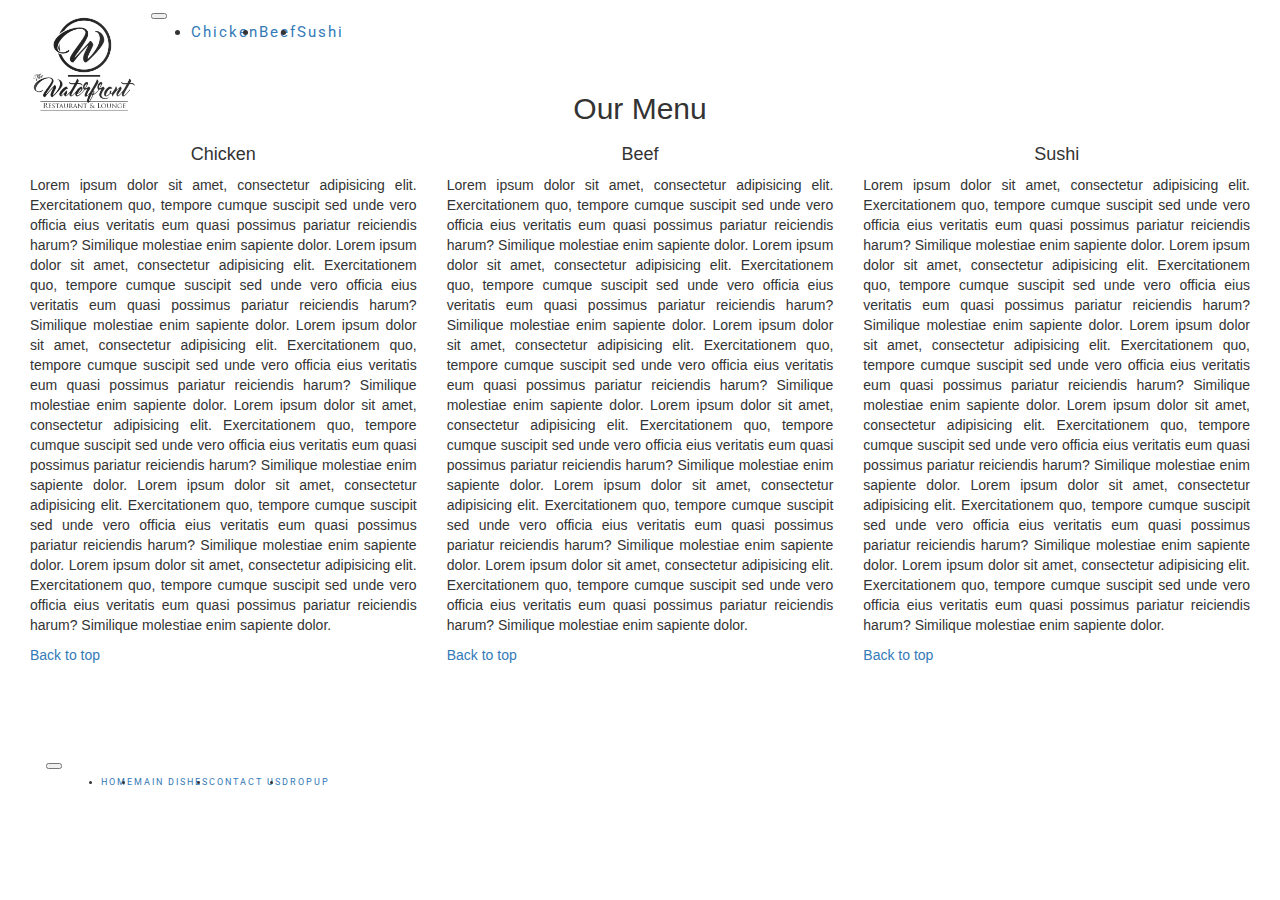
==== site/module_3_solution/index.html @ 6fbf0d16 "Update index.html" ====
<!DOCTYPE html>
<html lang="en">
<head>
    <meta charset="UTF-8">
    <meta name="viewport" content="width=device-width, initial-scale=1.0, shrink-to-fit=no">
    <meta http-equiv="X-UA-Compatible" content="ie=edge">
    <!-- Bootstrap CSS -->
    <link rel="stylesheet" href="https://maxcdn.bootstrapcdn.com/bootstrap/3.3.7/css/bootstrap.min.css" integrity="sha384-BVYiiSIFeK1dGmJRAkycuHAHRg32OmUcww7on3RYdg4Va+PmSTsz/K68vbdEjh4u" crossorigin="anonymous">
    <link rel="stylesheet" href="css/styles.css">
    <link href="https://fonts.googleapis.com/css?family=Roboto:400,700&display=swap" rel="stylesheet">
    <title>Module 3 Assigment</title>
</head>
<body>
    <div class="container-fluid">

        <!-- Navigation Bar -->
        <nav class="navbar navbar-light bg-light navbar-expand-sm">
            <a href="#" class="navbar-brand"><img src="images/main_logo.png" alt="Restaurant logo"></a>

            <button class="navbar-toggler" data-toggle="collapse" data-target="#MenuInTheNavBar">
                <!--This adds the button menu to display the 'li' navitems in xs screens-->
                <span class="navbar-toggler-icon"></span>
                <!--This span adds the 3-line hamburguer icon to the button-->
            </button>

            <div class="collapse navbar-collapse" id="MenuInTheNavBar">
                <!--This with 'navbar-expand-sm' is for making each 'li' to be flow-direction:row from small size screen, this also push each li to the left-->
                <ul class="navbar-nav">
                    <li class="nav-item .text-dark"><a href="#chicken" class="nav-link">Chicken</a></li>
                    <li class="nav-item .text-dark"><a href="#beef" class="nav-link">Beef</a></li>
                    <li class="nav-item .text-dark"><a href="#sushi" class="nav-link">Sushi</a></li>
                </ul>
            </div>
        </nav>

        <!-- Header -->
        <div class="container">
            <h2 class="text-center p-3" id="Menu">Our Menu</h1>
        </div>
        <div class="container-fluid mb-4">
            <div class="row">
                <div class="col-md-4 col-sm-6 col-xs-12">
                    <div class="bg-secondary p-3 rounded"> <!--This extra div creates space (gutter) automatically between columns-->
                    <h4 class="text-center text-light" id="chicken">Chicken</h3>
                    <p>Lorem ipsum dolor sit amet, consectetur adipisicing elit. Exercitationem quo, tempore cumque
                        suscipit sed unde vero officia eius veritatis eum quasi possimus pariatur reiciendis harum? Similique
                        molestiae enim sapiente dolor. Lorem ipsum dolor sit amet, consectetur adipisicing elit. Exercitationem quo,
                        tempore cumque suscipit sed unde vero officia eius veritatis eum quasi possimus pariatur reiciendis
                        harum?Similique molestiae enim sapiente dolor. Lorem ipsum dolor sit amet, consectetur adipisicing
                        elit. Exercitationem quo, tempore cumque suscipit sed unde vero officia eius veritatis eum quasi
                        possimus pariatur reiciendis harum? Similique molestiae enim sapiente dolor.
                        Lorem ipsum dolor sit amet, consectetur adipisicing elit. Exercitationem quo, tempore cumque suscipit
                        sed unde vero officia eius veritatis eum quasi possimus pariatur reiciendis harum? Similique
                        molestiae enim sapiente dolor. Lorem ipsum dolor sit amet, consectetur adipisicing elit. Exercitationem quo,
                        tempore cumque suscipit sed unde vero officia eius veritatis eum quasi possimus pariatur reiciendis
                        harum? Similique molestiae enim sapiente dolor. Lorem ipsum dolor sit amet, consectetur adipisicing
                        elit. Exercitationem quo, tempore cumque suscipit sed unde vero officia eius veritatis eum quasi
                        possimus pariatur reiciendis harum? Similique molestiae enim sapiente dolor.</p>
                        <a href="#Menu" class="d-block text-center text-white">Back to top</a>
                </div></div>

                <div class="col-md-4 col-sm-6 col-xs-12">
                    <div class="bg-secondary p-3 rounded">
                    <h4 class="text-center text-light" id="beef">Beef</h3>
                    <p>Lorem ipsum dolor sit amet, consectetur adipisicing elit. Exercitationem quo, tempore cumque
                        suscipit sed unde vero officia eius veritatis eum quasi possimus pariatur reiciendis harum? Similique
                        molestiae enim sapiente dolor. Lorem ipsum dolor sit amet, consectetur adipisicing elit. Exercitationem quo,
                        tempore cumque suscipit sed unde vero officia eius veritatis eum quasi possimus pariatur reiciendis
                        harum?Similique molestiae enim sapiente dolor. Lorem ipsum dolor sit amet, consectetur adipisicing
                        elit. Exercitationem quo, tempore cumque suscipit sed unde vero officia eius veritatis eum quasi
                        possimus pariatur reiciendis harum? Similique molestiae enim sapiente dolor.
                        Lorem ipsum dolor sit amet, consectetur adipisicing elit. Exercitationem quo, tempore cumque suscipit
                        sed unde vero officia eius veritatis eum quasi possimus pariatur reiciendis harum? Similique
                        molestiae enim sapiente dolor. Lorem ipsum dolor sit amet, consectetur adipisicing elit. Exercitationem quo,
                        tempore cumque suscipit sed unde vero officia eius veritatis eum quasi possimus pariatur reiciendis
                        harum? Similique molestiae enim sapiente dolor. Lorem ipsum dolor sit amet, consectetur adipisicing
                        elit. Exercitationem quo, tempore cumque suscipit sed unde vero officia eius veritatis eum quasi
                        possimus pariatur reiciendis harum? Similique molestiae enim sapiente dolor.</p>
                        <a href="#Menu" class="d-block text-center text-white">Back to top</a>
                </div></div>

                <div class="col-md-4 col-sm-12 col-xs-12" id="thirdColumn">
                    <div class="bg-secondary p-3 rounded">
                    <h4 class="text-center text-light" id="sushi">Sushi</h3>
                    <p>Lorem ipsum dolor sit amet, consectetur adipisicing elit. Exercitationem quo, tempore cumque
                        suscipit sed unde vero officia eius veritatis eum quasi possimus pariatur reiciendis harum? Similique
                        molestiae enim sapiente dolor. Lorem ipsum dolor sit amet, consectetur adipisicing elit. Exercitationem quo,
                        tempore cumque suscipit sed unde vero officia eius veritatis eum quasi possimus pariatur reiciendis
                        harum?Similique molestiae enim sapiente dolor. Lorem ipsum dolor sit amet, consectetur adipisicing
                        elit. Exercitationem quo, tempore cumque suscipit sed unde vero officia eius veritatis eum quasi
                        possimus pariatur reiciendis harum? Similique molestiae enim sapiente dolor.
                        Lorem ipsum dolor sit amet, consectetur adipisicing elit. Exercitationem quo, tempore cumque suscipit
                        sed unde vero officia eius veritatis eum quasi possimus pariatur reiciendis harum? Similique
                        molestiae enim sapiente dolor. Lorem ipsum dolor sit amet, consectetur adipisicing elit. Exercitationem quo,
                        tempore cumque suscipit sed unde vero officia eius veritatis eum quasi possimus pariatur reiciendis
                        harum? Similique molestiae enim sapiente dolor. Lorem ipsum dolor sit amet, consectetur adipisicing
                        elit. Exercitationem quo, tempore cumque suscipit sed unde vero officia eius veritatis eum quasi
                        possimus pariatur reiciendis harum? Similique molestiae enim sapiente dolor.</p>
                        <a href="#Menu" class="d-block text-center text-white">Back to top</a>
                </div></div>
            </div>
        </div>

        <!-- <footer class="bg-dark rounded p-4 footer">
            <div class="container-fluid">
            <nav class="site-nav">
                <ul class="site-nav-menu">
                    <li><a class="site-nav-link" href="#">Careers</a></li>
                    <li><a class="site-nav-link" href="#">Contact</a></li>
                    <li><a class="site-nav-link" href="#">Newsletter</a></li>

                </ul>
            </nav>
            </div>
        </footer> -->

    <nav class="navbar fixed-bottom navbar-expand-sm navbar-dark bg-dark">
            <!-- <a class="navbar-brand" href="#">Bottom navbar</a> -->
            
            <button class="navbar-toggler" type="button" data-toggle="collapse" data-target="#navbarCollapse" aria-controls="navbarCollapse" aria-expanded="false" aria-label="Toggle navigation">
              <span class="navbar-toggler-icon"></span>
            </button>
            
            <div class="collapse navbar-collapse" id="navbarCollapse">
              <ul class="navbar-nav mr-auto">
                <li class="nav-item">
                  <a class="nav-link" href="#">Home</a>
                </li>
                <li class="nav-item active">
                  <a class="nav-link" href="#">Main Dishes <span class="sr-only">(current)</span></a>
                </li>

                <li class="nav-item">
                  <a class="nav-link" href="#">Contact Us</a>
                </li>
                <li class="nav-item dropup">
                  <a class="nav-link dropdown-toggle" href="https://getbootstrap.com/" id="dropdown10" data-toggle="dropdown" aria-haspopup="true" aria-expanded="false">Dropup</a>
                  <div class="dropdown-menu" aria-labelledby="dropdown10">
                    <a class="dropdown-item" href="#">Action</a>
                    <a class="dropdown-item" href="#">Another action</a>
                    <a class="dropdown-item" href="#">Something else here</a>
                  </div>
                </li>
              </ul>
            </div>
          </nav>

    </div><!-- Main container -->


    <!-- jQuery first, then Popper & Bootstrap bundle JS-->
    <script src="js/jquery-3.4.1.slim.min.js"></script>
    <script src="js/bootstrap.bundle.min.js"></script>
</body>

</html>
---- site/module_3_solution/css/styles.css ----
div.bg-secondary.p-3 {
    text-align: justify;
}

.navbar img {
    height: 100px;
}
.navbar li {
    font-family: "Roboto";
    font-size: 1.5rem;
    letter-spacing: 2px;
    line-height: 1.5;
}

@media screen and (min-width:576px) and (max-width:767px) {
    div.row > div:nth-child(3) { 
    margin-top: 15px;
    }
}

@media screen and (max-width:575px) {
    div.row > div {
    margin-bottom: 15px;
    }
    div.row > div:last-child { 
    margin-bottom: 0px;
    }
}

/* Footer */

.navbar.fixed-bottom {
font-family: "Roboto";
text-transform: uppercase;
letter-spacing: 2px;
line-height: 1.5;
padding-left: 30px;

}
.site-nav a {
    color: white;
}

.row {
    margin-bottom: 85px;
}
.navbar.fixed-bottom div .navbar-nav li {
    font-size: 0.9rem;
}
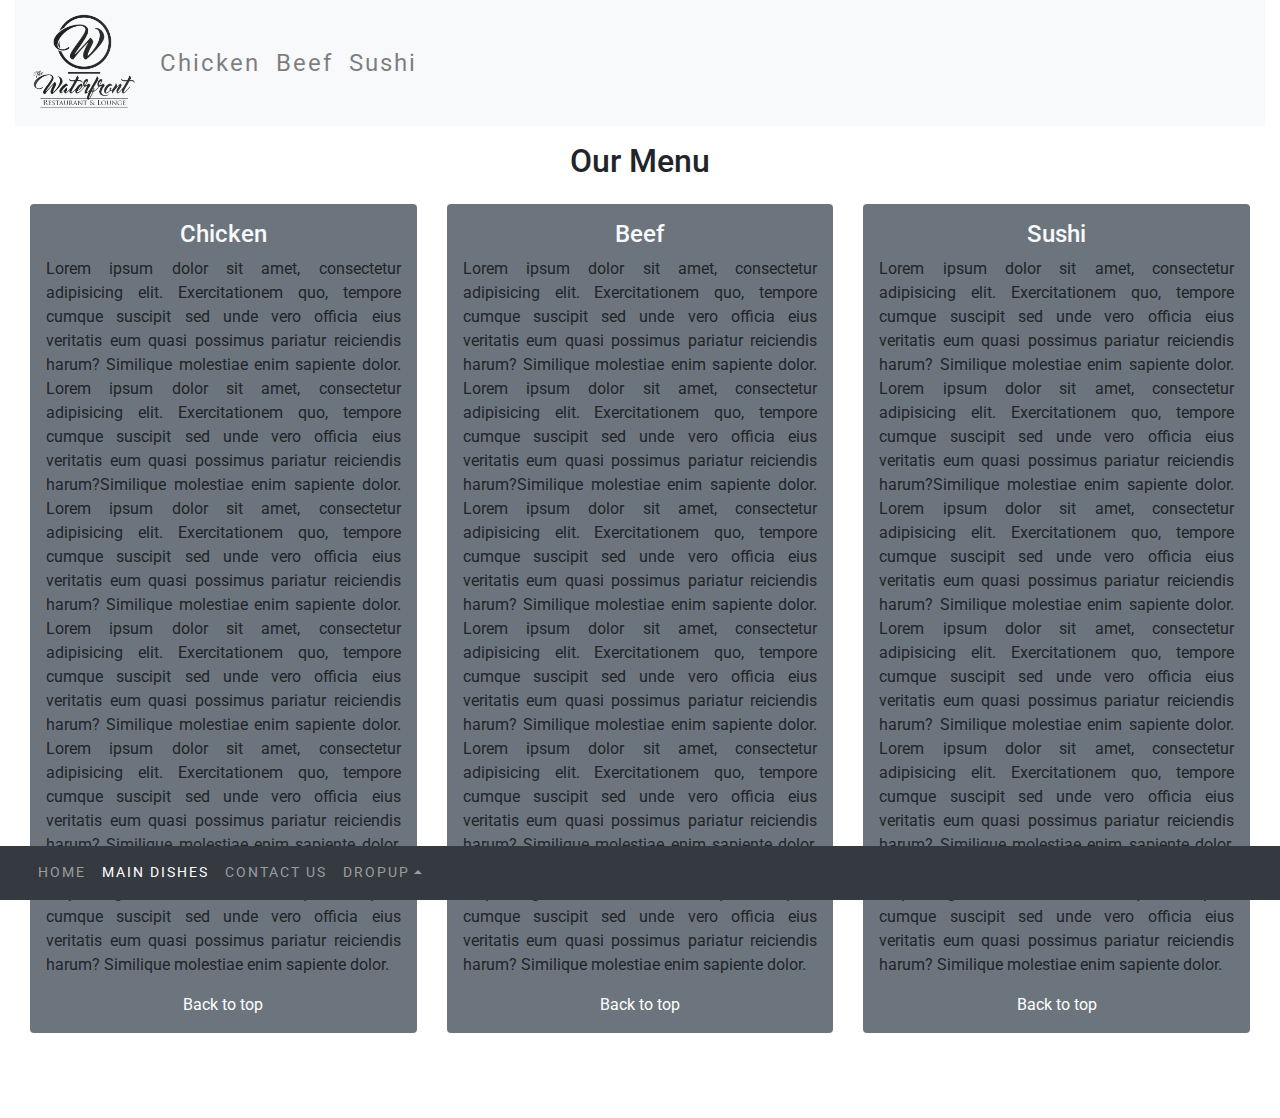
==== commit 5c0068df: "Update index.html" ====
--- a/site/module_3_solution/index.html
+++ b/site/module_3_solution/index.html
@@ -5,7 +5,9 @@
     <meta name="viewport" content="width=device-width, initial-scale=1.0, shrink-to-fit=no">
     <meta http-equiv="X-UA-Compatible" content="ie=edge">
     <!-- Bootstrap CSS -->
-    <link rel="stylesheet" href="https://maxcdn.bootstrapcdn.com/bootstrap/3.3.7/css/bootstrap.min.css" integrity="sha384-BVYiiSIFeK1dGmJRAkycuHAHRg32OmUcww7on3RYdg4Va+PmSTsz/K68vbdEjh4u" crossorigin="anonymous">
+    
+<!--     <link rel="stylesheet" href="https://maxcdn.bootstrapcdn.com/bootstrap/3.3.7/css/bootstrap.min.css" integrity="sha384-BVYiiSIFeK1dGmJRAkycuHAHRg32OmUcww7on3RYdg4Va+PmSTsz/K68vbdEjh4u" crossorigin="anonymous"> -->
+    <link rel="stylesheet" href="css/bootstrap.min.css"/>
     <link rel="stylesheet" href="css/styles.css">
     <link href="https://fonts.googleapis.com/css?family=Roboto:400,700&display=swap" rel="stylesheet">
     <title>Module 3 Assigment</title>
@@ -150,6 +152,7 @@
 
     <!-- jQuery first, then Popper & Bootstrap bundle JS-->
     <script src="js/jquery-3.4.1.slim.min.js"></script>
+<!--     <script src="https://stackpath.bootstrapcdn.com/bootstrap/4.3.1/js/bootstrap.min.js" integrity="sha384-JjSmVgyd0p3pXB1rRibZUAYoIIy6OrQ6VrjIEaFf/nJGzIxFDsf4x0xIM+B07jRM" crossorigin="anonymous"></script> -->
     <script src="js/bootstrap.bundle.min.js"></script>
 </body>
 
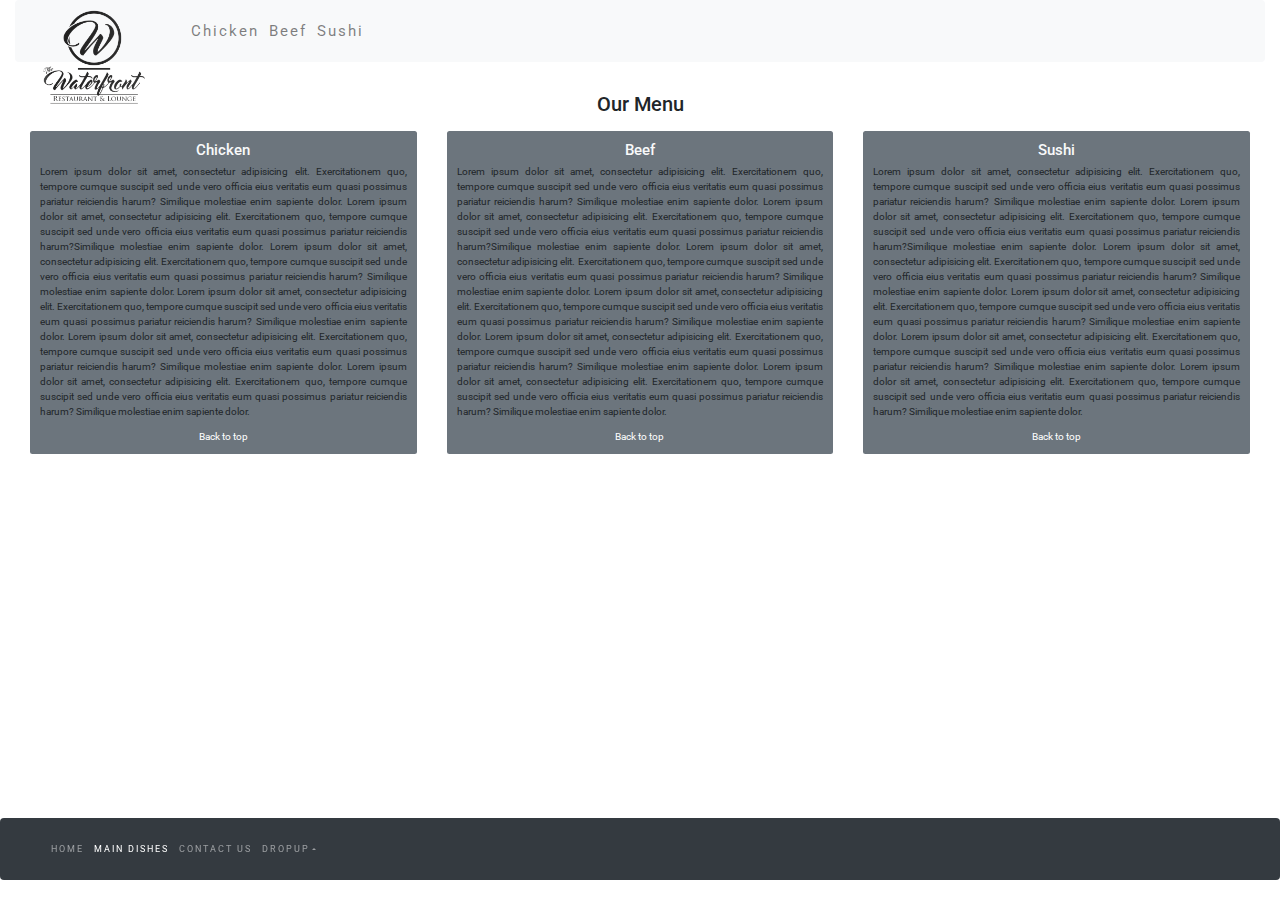
==== commit 4037780d: "Update index.html" ====
--- a/site/module_3_solution/index.html
+++ b/site/module_3_solution/index.html
@@ -6,7 +6,7 @@
     <meta http-equiv="X-UA-Compatible" content="ie=edge">
     <!-- Bootstrap CSS -->
     
-<!--     <link rel="stylesheet" href="https://maxcdn.bootstrapcdn.com/bootstrap/3.3.7/css/bootstrap.min.css" integrity="sha384-BVYiiSIFeK1dGmJRAkycuHAHRg32OmUcww7on3RYdg4Va+PmSTsz/K68vbdEjh4u" crossorigin="anonymous"> -->
+    <link rel="stylesheet" href="https://maxcdn.bootstrapcdn.com/bootstrap/3.3.7/css/bootstrap.min.css" integrity="sha384-BVYiiSIFeK1dGmJRAkycuHAHRg32OmUcww7on3RYdg4Va+PmSTsz/K68vbdEjh4u" crossorigin="anonymous">
     <link rel="stylesheet" href="css/bootstrap.min.css"/>
     <link rel="stylesheet" href="css/styles.css">
     <link href="https://fonts.googleapis.com/css?family=Roboto:400,700&display=swap" rel="stylesheet">
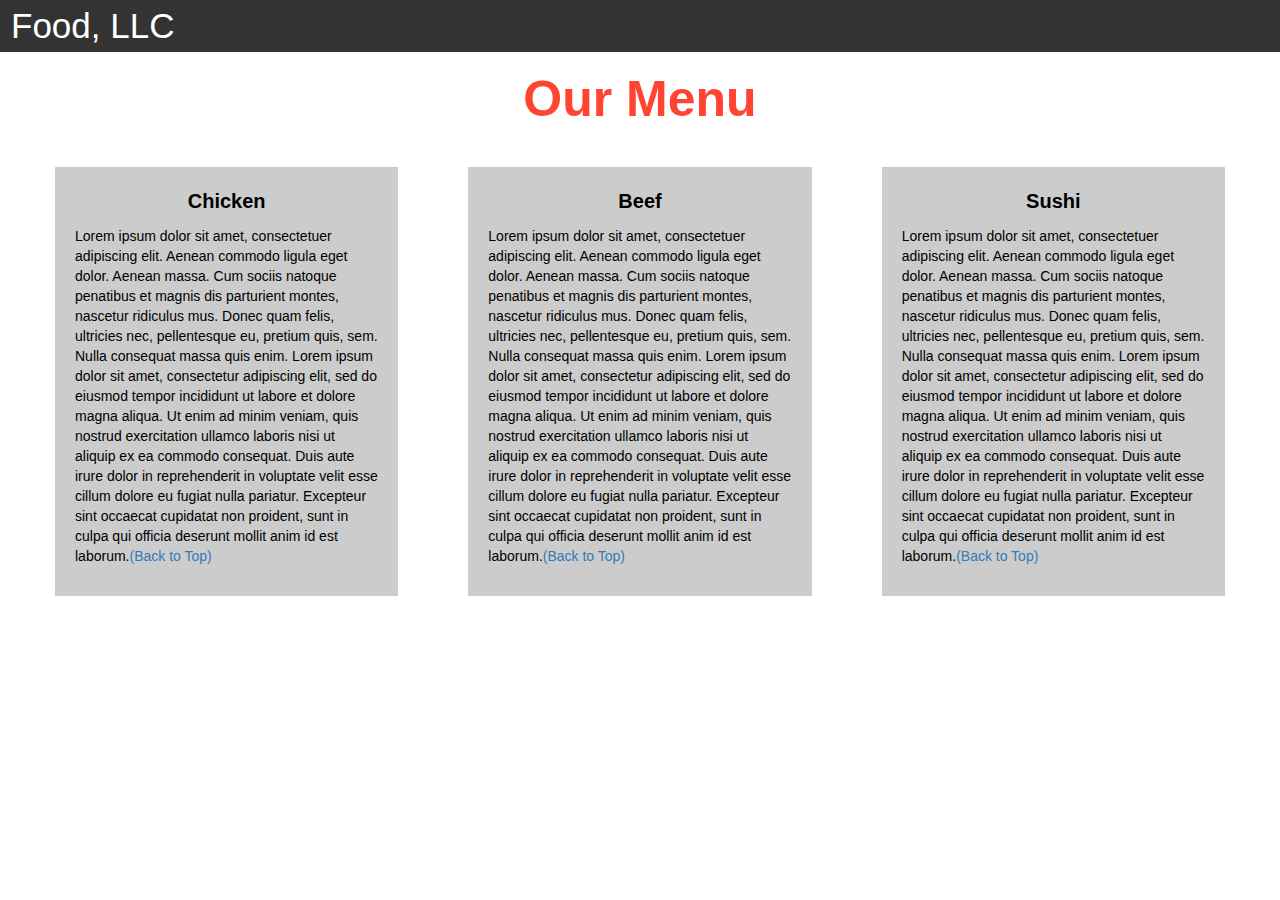
==== commit 22556b19: "Final Commit" ====
--- a/site/module_3_solution/index.html
+++ b/site/module_3_solution/index.html
@@ -1,159 +1,77 @@
 <!DOCTYPE html>
-<html lang="en">
+<html>
 <head>
-    <meta charset="UTF-8">
-    <meta name="viewport" content="width=device-width, initial-scale=1.0, shrink-to-fit=no">
-    <meta http-equiv="X-UA-Compatible" content="ie=edge">
-    <!-- Bootstrap CSS -->
-    
-    <link rel="stylesheet" href="https://maxcdn.bootstrapcdn.com/bootstrap/3.3.7/css/bootstrap.min.css" integrity="sha384-BVYiiSIFeK1dGmJRAkycuHAHRg32OmUcww7on3RYdg4Va+PmSTsz/K68vbdEjh4u" crossorigin="anonymous">
-    <link rel="stylesheet" href="css/bootstrap.min.css"/>
-    <link rel="stylesheet" href="css/styles.css">
-    <link href="https://fonts.googleapis.com/css?family=Roboto:400,700&display=swap" rel="stylesheet">
-    <title>Module 3 Assigment</title>
+
+<title>Module 3</title>
+
+  <meta name="viewport" content="width=device-width, initial-scale=1">
+  <link rel="stylesheet" href="https://maxcdn.bootstrapcdn.com/bootstrap/3.3.7/css/bootstrap.min.css">
+  <script src="https://ajax.googleapis.com/ajax/libs/jquery/3.3.1/jquery.min.js"></script>
+  <script src="https://maxcdn.bootstrapcdn.com/bootstrap/3.3.7/js/bootstrap.min.js"></script>
+
 </head>
-<body>
-    <div class="container-fluid">
 
-        <!-- Navigation Bar -->
-        <nav class="navbar navbar-light bg-light navbar-expand-sm">
-            <a href="#" class="navbar-brand"><img src="images/main_logo.png" alt="Restaurant logo"></a>
-
-            <button class="navbar-toggler" data-toggle="collapse" data-target="#MenuInTheNavBar">
-                <!--This adds the button menu to display the 'li' navitems in xs screens-->
-                <span class="navbar-toggler-icon"></span>
-                <!--This span adds the 3-line hamburguer icon to the button-->
-            </button>
-
-            <div class="collapse navbar-collapse" id="MenuInTheNavBar">
-                <!--This with 'navbar-expand-sm' is for making each 'li' to be flow-direction:row from small size screen, this also push each li to the left-->
-                <ul class="navbar-nav">
-                    <li class="nav-item .text-dark"><a href="#chicken" class="nav-link">Chicken</a></li>
-                    <li class="nav-item .text-dark"><a href="#beef" class="nav-link">Beef</a></li>
-                    <li class="nav-item .text-dark"><a href="#sushi" class="nav-link">Sushi</a></li>
-                </ul>
-            </div>
-        </nav>
-
-        <!-- Header -->
-        <div class="container">
-            <h2 class="text-center p-3" id="Menu">Our Menu</h1>
-        </div>
-        <div class="container-fluid mb-4">
-            <div class="row">
-                <div class="col-md-4 col-sm-6 col-xs-12">
-                    <div class="bg-secondary p-3 rounded"> <!--This extra div creates space (gutter) automatically between columns-->
-                    <h4 class="text-center text-light" id="chicken">Chicken</h3>
-                    <p>Lorem ipsum dolor sit amet, consectetur adipisicing elit. Exercitationem quo, tempore cumque
-                        suscipit sed unde vero officia eius veritatis eum quasi possimus pariatur reiciendis harum? Similique
-                        molestiae enim sapiente dolor. Lorem ipsum dolor sit amet, consectetur adipisicing elit. Exercitationem quo,
-                        tempore cumque suscipit sed unde vero officia eius veritatis eum quasi possimus pariatur reiciendis
-                        harum?Similique molestiae enim sapiente dolor. Lorem ipsum dolor sit amet, consectetur adipisicing
-                        elit. Exercitationem quo, tempore cumque suscipit sed unde vero officia eius veritatis eum quasi
-                        possimus pariatur reiciendis harum? Similique molestiae enim sapiente dolor.
-                        Lorem ipsum dolor sit amet, consectetur adipisicing elit. Exercitationem quo, tempore cumque suscipit
-                        sed unde vero officia eius veritatis eum quasi possimus pariatur reiciendis harum? Similique
-                        molestiae enim sapiente dolor. Lorem ipsum dolor sit amet, consectetur adipisicing elit. Exercitationem quo,
-                        tempore cumque suscipit sed unde vero officia eius veritatis eum quasi possimus pariatur reiciendis
-                        harum? Similique molestiae enim sapiente dolor. Lorem ipsum dolor sit amet, consectetur adipisicing
-                        elit. Exercitationem quo, tempore cumque suscipit sed unde vero officia eius veritatis eum quasi
-                        possimus pariatur reiciendis harum? Similique molestiae enim sapiente dolor.</p>
-                        <a href="#Menu" class="d-block text-center text-white">Back to top</a>
-                </div></div>
-
-                <div class="col-md-4 col-sm-6 col-xs-12">
-                    <div class="bg-secondary p-3 rounded">
-                    <h4 class="text-center text-light" id="beef">Beef</h3>
-                    <p>Lorem ipsum dolor sit amet, consectetur adipisicing elit. Exercitationem quo, tempore cumque
-                        suscipit sed unde vero officia eius veritatis eum quasi possimus pariatur reiciendis harum? Similique
-                        molestiae enim sapiente dolor. Lorem ipsum dolor sit amet, consectetur adipisicing elit. Exercitationem quo,
-                        tempore cumque suscipit sed unde vero officia eius veritatis eum quasi possimus pariatur reiciendis
-                        harum?Similique molestiae enim sapiente dolor. Lorem ipsum dolor sit amet, consectetur adipisicing
-                        elit. Exercitationem quo, tempore cumque suscipit sed unde vero officia eius veritatis eum quasi
-                        possimus pariatur reiciendis harum? Similique molestiae enim sapiente dolor.
-                        Lorem ipsum dolor sit amet, consectetur adipisicing elit. Exercitationem quo, tempore cumque suscipit
-                        sed unde vero officia eius veritatis eum quasi possimus pariatur reiciendis harum? Similique
-                        molestiae enim sapiente dolor. Lorem ipsum dolor sit amet, consectetur adipisicing elit. Exercitationem quo,
-                        tempore cumque suscipit sed unde vero officia eius veritatis eum quasi possimus pariatur reiciendis
-                        harum? Similique molestiae enim sapiente dolor. Lorem ipsum dolor sit amet, consectetur adipisicing
-                        elit. Exercitationem quo, tempore cumque suscipit sed unde vero officia eius veritatis eum quasi
-                        possimus pariatur reiciendis harum? Similique molestiae enim sapiente dolor.</p>
-                        <a href="#Menu" class="d-block text-center text-white">Back to top</a>
-                </div></div>
-
-                <div class="col-md-4 col-sm-12 col-xs-12" id="thirdColumn">
-                    <div class="bg-secondary p-3 rounded">
-                    <h4 class="text-center text-light" id="sushi">Sushi</h3>
-                    <p>Lorem ipsum dolor sit amet, consectetur adipisicing elit. Exercitationem quo, tempore cumque
-                        suscipit sed unde vero officia eius veritatis eum quasi possimus pariatur reiciendis harum? Similique
-                        molestiae enim sapiente dolor. Lorem ipsum dolor sit amet, consectetur adipisicing elit. Exercitationem quo,
-                        tempore cumque suscipit sed unde vero officia eius veritatis eum quasi possimus pariatur reiciendis
-                        harum?Similique molestiae enim sapiente dolor. Lorem ipsum dolor sit amet, consectetur adipisicing
-                        elit. Exercitationem quo, tempore cumque suscipit sed unde vero officia eius veritatis eum quasi
-                        possimus pariatur reiciendis harum? Similique molestiae enim sapiente dolor.
-                        Lorem ipsum dolor sit amet, consectetur adipisicing elit. Exercitationem quo, tempore cumque suscipit
-                        sed unde vero officia eius veritatis eum quasi possimus pariatur reiciendis harum? Similique
-                        molestiae enim sapiente dolor. Lorem ipsum dolor sit amet, consectetur adipisicing elit. Exercitationem quo,
-                        tempore cumque suscipit sed unde vero officia eius veritatis eum quasi possimus pariatur reiciendis
-                        harum? Similique molestiae enim sapiente dolor. Lorem ipsum dolor sit amet, consectetur adipisicing
-                        elit. Exercitationem quo, tempore cumque suscipit sed unde vero officia eius veritatis eum quasi
-                        possimus pariatur reiciendis harum? Similique molestiae enim sapiente dolor.</p>
-                        <a href="#Menu" class="d-block text-center text-white">Back to top</a>
-                </div></div>
-            </div>
-        </div>
-
-        <!-- <footer class="bg-dark rounded p-4 footer">
-            <div class="container-fluid">
-            <nav class="site-nav">
-                <ul class="site-nav-menu">
-                    <li><a class="site-nav-link" href="#">Careers</a></li>
-                    <li><a class="site-nav-link" href="#">Contact</a></li>
-                    <li><a class="site-nav-link" href="#">Newsletter</a></li>
-
-                </ul>
-            </nav>
-            </div>
-        </footer> -->
-
-    <nav class="navbar fixed-bottom navbar-expand-sm navbar-dark bg-dark">
-            <!-- <a class="navbar-brand" href="#">Bottom navbar</a> -->
-            
-            <button class="navbar-toggler" type="button" data-toggle="collapse" data-target="#navbarCollapse" aria-controls="navbarCollapse" aria-expanded="false" aria-label="Toggle navigation">
-              <span class="navbar-toggler-icon"></span>
-            </button>
-            
-            <div class="collapse navbar-collapse" id="navbarCollapse">
-              <ul class="navbar-nav mr-auto">
-                <li class="nav-item">
-                  <a class="nav-link" href="#">Home</a>
-                </li>
-                <li class="nav-item active">
-                  <a class="nav-link" href="#">Main Dishes <span class="sr-only">(current)</span></a>
-                </li>
-
-                <li class="nav-item">
-                  <a class="nav-link" href="#">Contact Us</a>
-                </li>
-                <li class="nav-item dropup">
-                  <a class="nav-link dropdown-toggle" href="https://getbootstrap.com/" id="dropdown10" data-toggle="dropdown" aria-haspopup="true" aria-expanded="false">Dropup</a>
-                  <div class="dropdown-menu" aria-labelledby="dropdown10">
-                    <a class="dropdown-item" href="#">Action</a>
-                    <a class="dropdown-item" href="#">Another action</a>
-                    <a class="dropdown-item" href="#">Something else here</a>
-                  </div>
-                </li>
-              </ul>
-            </div>
-          </nav>
-
-    </div><!-- Main container -->
+<meta name="viewport" content="width=device-width, initial-scale=1">
+<link rel="stylesheet" type="text/css" href="style.css">
 
 
-    <!-- jQuery first, then Popper & Bootstrap bundle JS-->
-    <script src="js/jquery-3.4.1.slim.min.js"></script>
-<!--     <script src="https://stackpath.bootstrapcdn.com/bootstrap/4.3.1/js/bootstrap.min.js" integrity="sha384-JjSmVgyd0p3pXB1rRibZUAYoIIy6OrQ6VrjIEaFf/nJGzIxFDsf4x0xIM+B07jRM" crossorigin="anonymous"></script> -->
-    <script src="js/bootstrap.bundle.min.js"></script>
+
+<body>
+
+
+<nav class="navbar" id="top">
+  <div class="container-fluid">
+
+    <div class="navbar-header">
+      <button type="button" class="navbar-toggle" data-toggle="collapse" data-target="#myNavbar">
+        <span class="icon-bar"></span>
+        <span class="icon-bar"></span>
+        <span class="icon-bar"></span> 
+      </button>
+      <a class="navbar-brand" href="#">Food, LLC</a>
+    </div>
+
+    <div class="collapse" id="myNavbar">
+      <ul class="nav navbar-nav visible-xs">
+        <li><a class="menu-item" href="#">Chicken</a></li>
+        <li><a class="menu-item" href="#">Beef</a></li> 
+        <li><a class="menu-item" href="#">Sushi</a></li> 
+      </ul>
+    </div>
+
+  </div>
+</nav>
+
+<h1 class="main-title">Our Menu</h1>
+
+
+
+<div class="row">
+
+  <div class="col-lg-4 col-md-6 col-sm-12">
+    <div class="content-box">
+      <p class="item-name">Chicken</p>
+      <p>Lorem ipsum dolor sit amet, consectetuer adipiscing elit. Aenean commodo ligula eget dolor. Aenean massa. Cum sociis natoque penatibus et magnis dis parturient montes, nascetur ridiculus mus. Donec quam felis, ultricies nec, pellentesque eu, pretium quis, sem. Nulla consequat massa quis enim. Lorem ipsum dolor sit amet, consectetur adipiscing elit, sed do eiusmod tempor incididunt ut labore et dolore magna aliqua. Ut enim ad minim veniam, quis nostrud exercitation ullamco laboris nisi ut aliquip ex ea commodo consequat. Duis aute irure dolor in reprehenderit in voluptate velit esse cillum dolore eu fugiat nulla pariatur. Excepteur sint occaecat cupidatat non proident, sunt in culpa qui officia deserunt mollit anim id est laborum.<a href="#top">(Back to Top)</a></p>
+    </div>
+  </div>
+
+  <div class="col-lg-4 col-md-6 col-sm-12">
+    <div class="content-box">
+      <p class="item-name">Beef</p>
+      <p>Lorem ipsum dolor sit amet, consectetuer adipiscing elit. Aenean commodo ligula eget dolor. Aenean massa. Cum sociis natoque penatibus et magnis dis parturient montes, nascetur ridiculus mus. Donec quam felis, ultricies nec, pellentesque eu, pretium quis, sem. Nulla consequat massa quis enim. Lorem ipsum dolor sit amet, consectetur adipiscing elit, sed do eiusmod tempor incididunt ut labore et dolore magna aliqua. Ut enim ad minim veniam, quis nostrud exercitation ullamco laboris nisi ut aliquip ex ea commodo consequat. Duis aute irure dolor in reprehenderit in voluptate velit esse cillum dolore eu fugiat nulla pariatur. Excepteur sint occaecat cupidatat non proident, sunt in culpa qui officia deserunt mollit anim id est laborum.<a href="#top">(Back to Top)</a></p>
+    </div>
+  </div>
+
+
+  <div class="col-lg-4 col-md-12 col-sm-12">
+    <div class="content-box">
+      <p class="item-name">Sushi</p>
+      <p>Lorem ipsum dolor sit amet, consectetuer adipiscing elit. Aenean commodo ligula eget dolor. Aenean massa. Cum sociis natoque penatibus et magnis dis parturient montes, nascetur ridiculus mus. Donec quam felis, ultricies nec, pellentesque eu, pretium quis, sem. Nulla consequat massa quis enim. Lorem ipsum dolor sit amet, consectetur adipiscing elit, sed do eiusmod tempor incididunt ut labore et dolore magna aliqua. Ut enim ad minim veniam, quis nostrud exercitation ullamco laboris nisi ut aliquip ex ea commodo consequat. Duis aute irure dolor in reprehenderit in voluptate velit esse cillum dolore eu fugiat nulla pariatur. Excepteur sint occaecat cupidatat non proident, sunt in culpa qui officia deserunt mollit anim id est laborum.<a href="#top">(Back to Top)</a></p>
+    </div>
+  </div>
+
+</div>
+
+
 </body>
-
-</html>
+</html>--- a/site/module_3_solution/style.css
+++ b/site/module_3_solution/style.css
@@ -0,0 +1,97 @@
+
+.container-fluid{
+	margin: 0;
+	padding: 0;
+}
+
+.navbar{
+	border-radius: 0px;
+	background-color: rgba(0,0,0,0.8);
+}
+
+.navbar-brand{
+  font-size: 35px;
+  color: white;
+  padding-left: 25px;
+}
+
+.navbar-brand:hover{
+	color: white;
+}
+
+.nav{
+	margin: 0;
+	padding: 0;
+}
+
+.navbar-nav{
+  font-size: 25px;
+  text-align: center;
+  margin: 0;
+  padding: 0;
+}
+
+.navbar-toggle{
+	border: 2px solid white;
+	margin-right: 25px;
+}
+
+.icon-bar{
+	background-color: white;
+}
+
+
+.main-title{
+  margin-bottom: 15px;
+  text-align: center;
+  color: #ff4532;
+  font-size: 50px;
+  font-family: "Comic Sans MS", cursive, sans-serif;
+  font-weight: bold;
+}
+
+li{
+	box-sizing: border-box;
+	width: 100%;
+}
+
+.menu-item{
+	padding: 0;
+	margin: 0;
+	width: 100%;
+	background-color: white;
+	border-bottom: 1px solid black;
+	color: black;
+	display: block;
+}
+
+.menu-item:hover{
+	background-color: rgba(0,0,0,0.9);
+	color: rgba(0,0,0,0.4);
+}
+
+
+
+.row{
+	margin: 20px;
+}
+
+.content-box{
+	margin: 20px;
+	width: auto;
+	height: auto;
+	color: black;
+	background-color: rgba(0,0,0,0.2);
+	font-family: "Comic Sans MS", cursive, sans-serif;
+	padding: 20px;
+}
+
+.item-name{
+	text-align: center;
+	font-size: 20px;
+	font-weight: bold;
+}
+
+#top{
+
+}